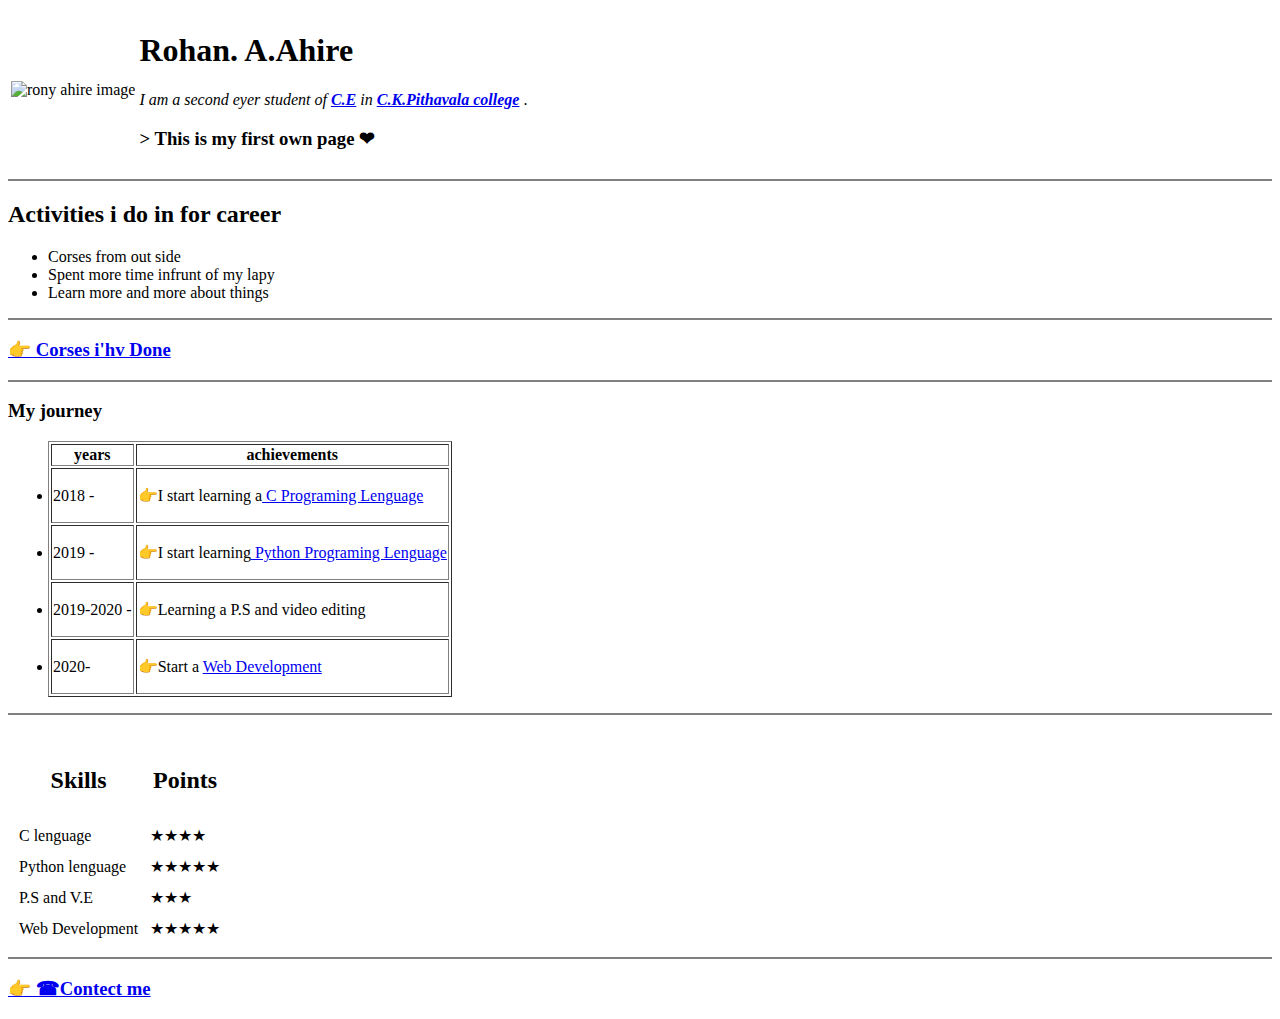
==== index.html @ 833ef999 "Initial CV website file" ====
<!DOCTYPE html>
<html lang="en">
    <head>
        <meta charset="UTF-8">
        <meta name="viewport" content="width=device-width, initial-scale=1.0">
        <title>Rohan's Personal Site</title>
    </head>
    <body>
        <table>
            <tr>
                <td><img src="image/rohan.jpg" alt="rony ahire image"></td>
                <td><h1>Rohan. A.Ahire</h1><p><em>I am a second eyer student of <em><strong><a href="https://en.wikipedia.org/wiki/Computer_engineering">C.E</a></strong></em>  in <em><strong><a href="http://www.ckpcet.ac.in/">C.K.Pithavala college</a></strong></em> </em>.</p><h3><strong><p> > This is my first own page ❤ </p></body></strong></h3></td>
            </tr>
        </table>
        <hr size="2" noshade>
        <h2>Activities i do in for career</h2> 
        <ul>
            <li>Corses from out side</li>
            <li>Spent more time infrunt of my lapy</li>
            <li>Learn more and more about things</li>
        </ul>
        <hr size="2" noshade>
        <h3><a href="corses.html">👉 Corses i'hv Done</a></h3>
        <hr size="2" noshade>
        <h3>My journey  </h3>
        <ul>
            <table border="1">
                <thead>
                    <tr>
                        <th>years</th>
                        <th>achievements</th>
                    </tr>
                 </thead>
                <tbody>
                    <tr>
                        <td><li><p>2018 - </p></li></td>  
                        <td><p>👉I start learning a<a href="https://www.youtube.com/watch?v=8PopR3x-VMY"> C Programing Lenguage </a> </p></td>   
                    </tr>
                    <tr>
                        <td><li><p>2019 - </p></li></td>
                        <td><p>👉I start learning<a href="https://www.youtube.com/watch?v=4F2m91eKmts&list=PL750z-fibTD4u2lm_QAvlm50wauphCPm6&index=2&t=14946s"> Python Programing Lenguage </a></p></td>
                    </tr>
                    <tr>
                        <td><li><p>2019-2020 -  </p></li></td>
                        <td><p>👉Learning a P.S and video editing</p></td>
                    </tr>
                    <tr>
                        <td><li><p>2020- </p></li></td>
                        <td><p>👉Start a <a href="https://www.udemy.com/course/the-complete-web-development-bootcamp/learn/lecture/12287450#overview"> Web Development </p></td>
                     </tr>
                </tbody>
             </table>
        </ul>    
        <hr size="2" noshade>
        <table cellspacing="10">
        <thead>
            <th><h2>Skills</h2></th>
            <th><h2>Points</h2></th>
        </thead>
        <tbody>
            <tr>
                <h4><td>C lenguage</td></h4>
                <td>★★★★</td>
            </tr>
            <tr>
                <h4><td>Python lenguage</td></h4>
                <td>★★★★★</td>
            </tr>
            
            <tr>
                <h4><td>P.S and V.E</td></h4>
                <td>★★★</td>
            </tr>
            <tr>
                <h4><td>Web Development</td></h4>
                <td>★★★★★</td>
            </tr>
        </tbody>
        </table>
        <hr size="2" noshade>
        <h3><a href="contect.html">👉 ☎Contect me </a></h3>
    </body>
</html>
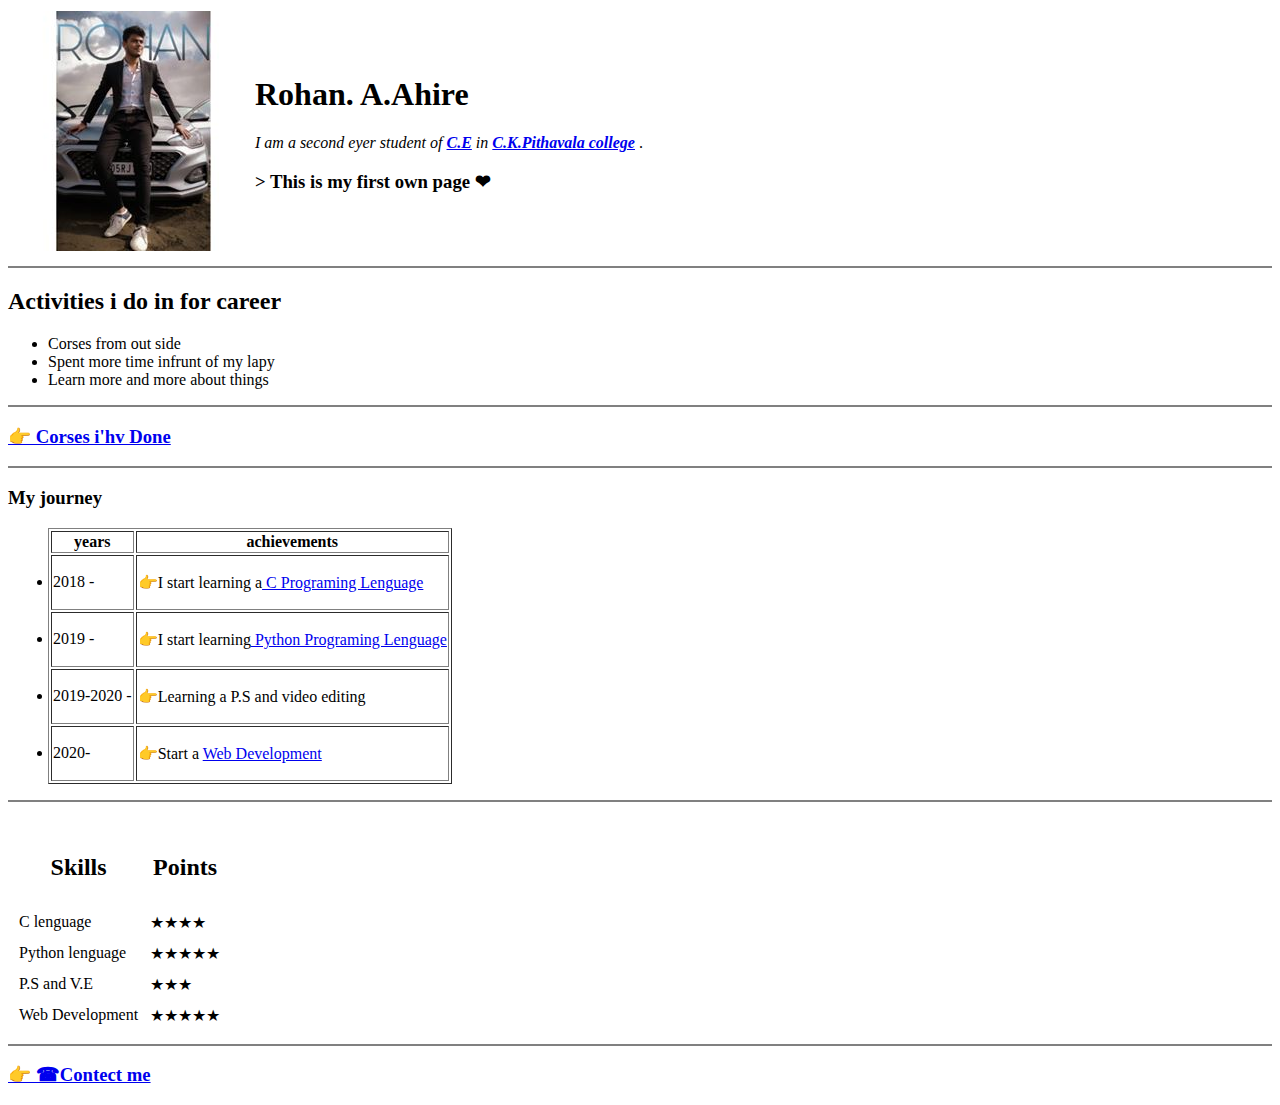
==== commit 981366d0: "Update index.html" ====
--- a/index.html
+++ b/index.html
@@ -8,7 +8,7 @@
     <body>
         <table>
             <tr>
-                <td><img src="image/rohan.jpg" alt="rony ahire image"></td>
+                <td><img src="rohan.jpg" alt="rony ahire image"></td>
                 <td><h1>Rohan. A.Ahire</h1><p><em>I am a second eyer student of <em><strong><a href="https://en.wikipedia.org/wiki/Computer_engineering">C.E</a></strong></em>  in <em><strong><a href="http://www.ckpcet.ac.in/">C.K.Pithavala college</a></strong></em> </em>.</p><h3><strong><p> > This is my first own page ❤ </p></body></strong></h3></td>
             </tr>
         </table>
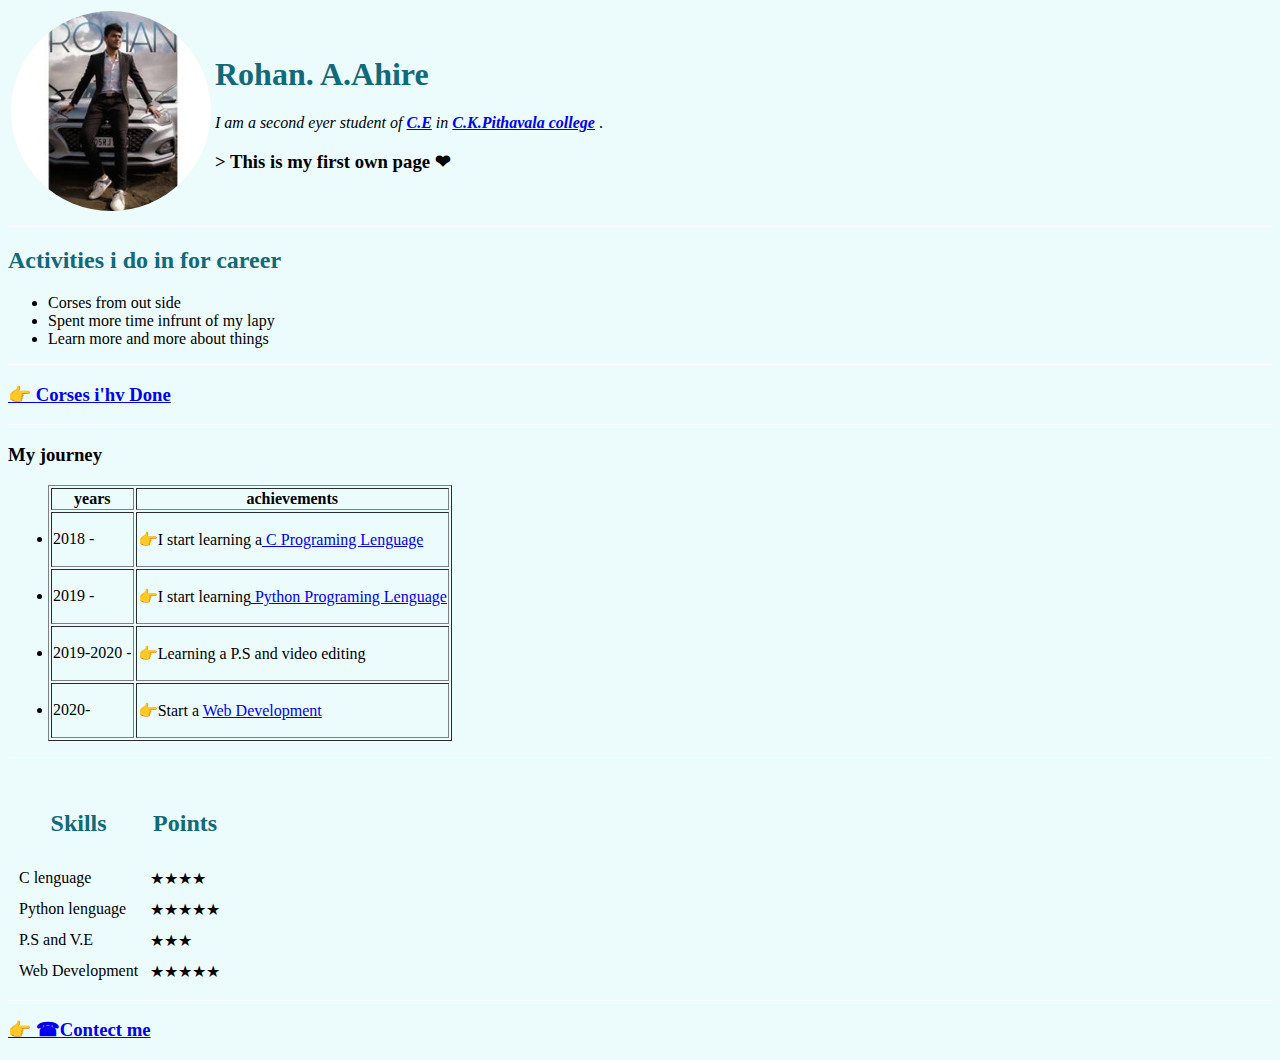
==== commit 735ffb4f: "Update index.html" ====
--- a/index.html
+++ b/index.html
@@ -4,6 +4,7 @@
         <meta charset="UTF-8">
         <meta name="viewport" content="width=device-width, initial-scale=1.0">
         <title>Rohan's Personal Site</title>
+        <link rel="stylesheet" href="style.css">
     </head>
     <body>
         <table>
--- a/style.css
+++ b/style.css
@@ -0,0 +1,24 @@
+body{
+     background-color: #ecfbfc;
+}
+hr{
+    border-style:none;
+    border-top-style:groove;
+    border-color:white  ;
+}    
+h1{
+    color: #116979;
+}
+h2{
+    color: #116979;
+}
+img{
+    border-radius: 50%;
+    width: 200px;
+}
+
+
+
+
+
+
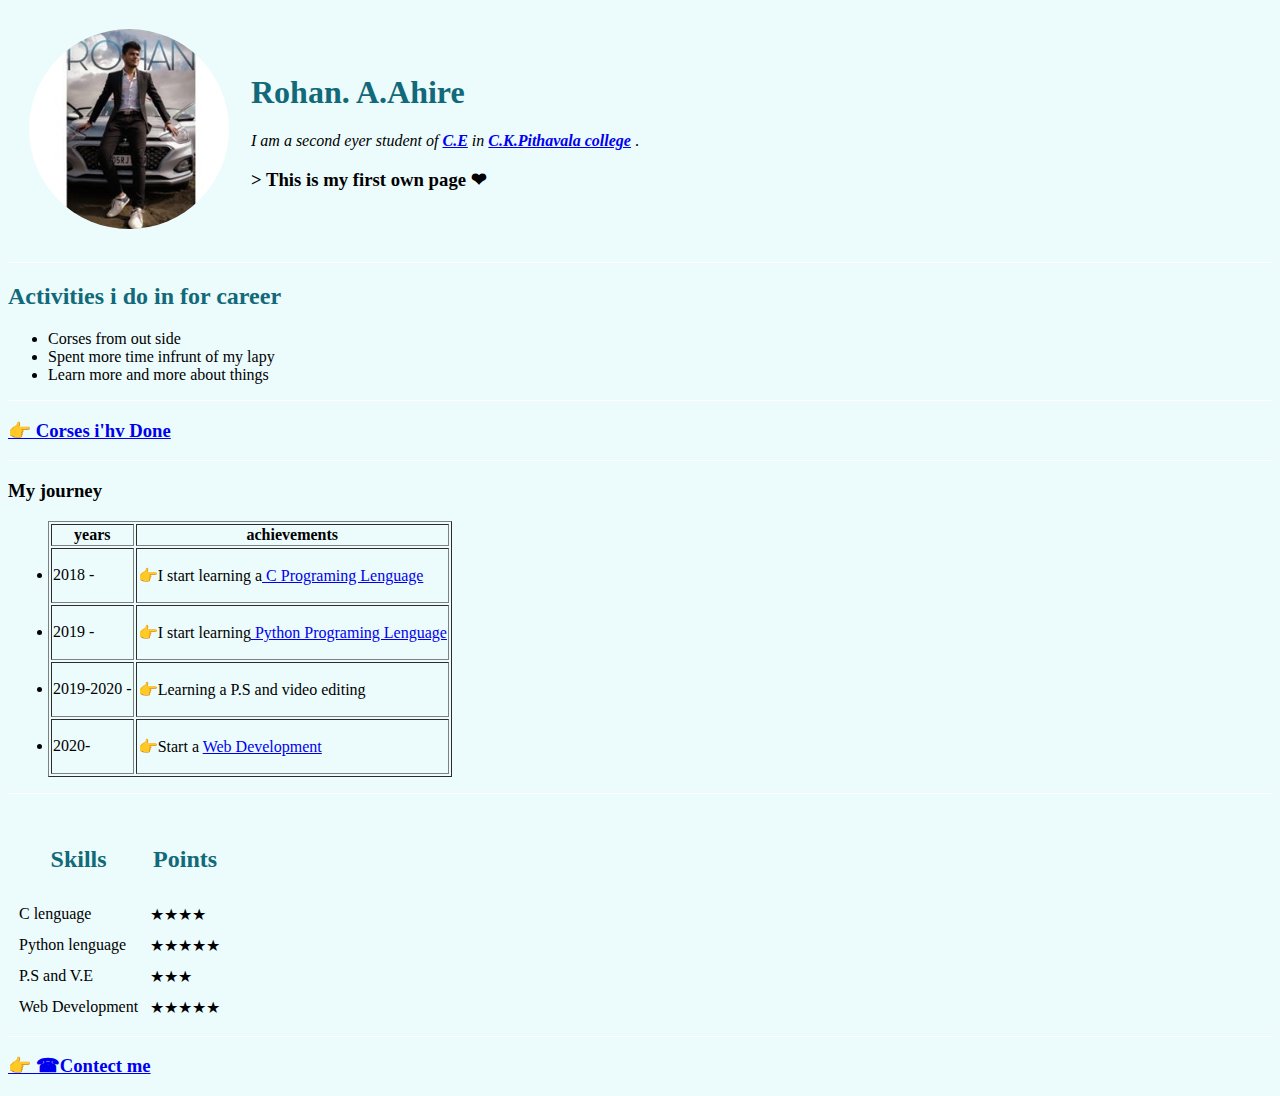
==== commit 27ab892e: "Update index.html" ====
--- a/index.html
+++ b/index.html
@@ -7,7 +7,7 @@
         <link rel="stylesheet" href="style.css">
     </head>
     <body>
-        <table>
+        <table cellspacing="20">
             <tr>
                 <td><img src="rohan.jpg" alt="rony ahire image"></td>
                 <td><h1>Rohan. A.Ahire</h1><p><em>I am a second eyer student of <em><strong><a href="https://en.wikipedia.org/wiki/Computer_engineering">C.E</a></strong></em>  in <em><strong><a href="http://www.ckpcet.ac.in/">C.K.Pithavala college</a></strong></em> </em>.</p><h3><strong><p> > This is my first own page ❤ </p></body></strong></h3></td>
